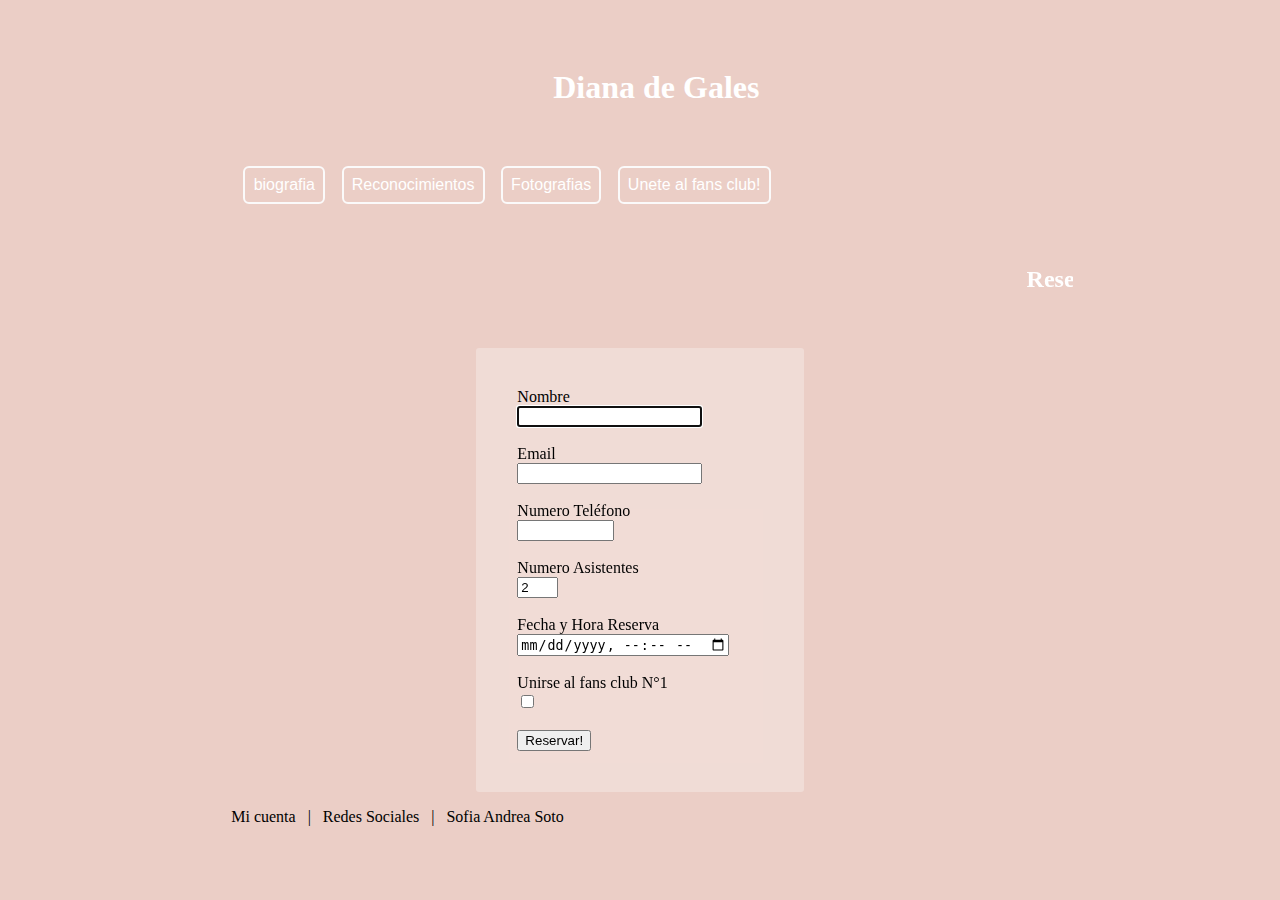
==== Reservas.html @ 46fa608e "Add files via upload" ====
<!doctype html>
<html>
  
    <head>
        <meta charset="utf-8">
        <title>Aquelarre Bar</title>
        
      <!--  <link rel = "preconnect" href = "https://fonts.googleapis.com">
        <link rel = "preconnect" href = "https://fonts.gstatic.com" crossorigin>
        <link href = "https: //fonts.googleapis.com/css2? family = Playfair + Display: ital, wght @ 1,500 & display = swap "rel =" stylesheet">-->
        <meta name="viewport" content="width=device-width, user-scalable=no, initial-scale=1.0, maximum-scale=1.0, minimum-scale=1.0">
        <link rel="stylesheet"href="https://cdnjs.cloudflare.com/ajax/libs/font-awesome/4.7.0/css/font-awesome.min.css">
        <link rel="stylesheet" type="text/css" href="estilos.css">
    </head>

<body>
    <div class="Formato_Pag">
        <header>
            <h1  class="titulo">Diana de Gales</h1>
            <a href="#" onclick="myFunction()" class="icono"><p class="fa fa-bars"></p></a>
              <nav id="mimenu" class=" ">
                  <a href="biografia.html">biografia</a>
                  <a href="Reconocimientos.html">Reconocimientos</a>
                  <a href="Fotografias.html">Fotografias</a>
                  <a href="Unete al fans club!.html">Unete al fans club!</a>
             
          </header>
        <section><h2 class="Titulo_Mov"><marquee>Reserva Aca!</marquee></h2> </section>
        <section>
            <form action="Respuesta_Reserva.html" method="post">
                <label for="name">Nombre &nbsp;</label></br>
                <input type="text" id="name" name="name" class="required" value="" placeholder="" required="required"  autofocus /></br></br>
                
                <label for="email">Email &nbsp;</label></br>
                <input type="email" id="email" name="email" class="required" value="" placeholder="" required="required"  /></br></br>

                <label for="num_tel">Numero Teléfono &nbsp;</label></br>
                <input type="number" id="num_tel" name="num_tel" class="required" value="" placeholder="" required="required" min="111111111" max="999999999" /></br></br>
            
                <label for="num_asist">Numero Asistentes &nbsp;</label></br>
                <input type="number" id="num_asist" name="num_asist" value="2" placeholder="" required="required" min="1" max="10"/></br></br>
            
                <label for="fec_hora_res">Fecha y Hora Reserva &nbsp;</label></br>
                <input type="datetime-local" id="fec_hora_res" name="fec_hora_res" value="" placeholder="" required="required" /></br></br>
            
                <label for="checkbox1">Unirse al fans club N°1 &nbsp;</label></br>
                <input type="checkbox" name="checkbox1" id="checkbox1"></br></br>
                <div class="centrar">
                <input type="submit" value="Reservar!" id="submit" />
                </div>
            </form>
        </section>    

        
        <footer>
            <p>Mi cuenta  &nbsp |  &nbsp Redes Sociales &nbsp | &nbsp Sofia Andrea Soto</p>
        </footer>
    </div>
    <script>
        function myFunction() 
        {
            var x = document.getElementById("mimenu");
            if (x.className === " ")
             {
                 x.className += " menucelular";
            }
            else
            {
                x.className = " ";
            }
        }
    </script>
</body>
</html>
---- estilos.css ----
nav a {  color:rgb(255, 255, 255); font-family: Verdana, Geneva, Tahoma, sans-serif; text-decoration: none; border: 2px solid rgb(251, 250, 250); border-radius: 6px; padding: 1%; margin: 1%; float:left; display: block;}
nav a:hover {color:rgb(246, 240, 240); background-color: rgb(209 165 149 / 88%); }

h5 {  box-sizing: border-box; float: left;}

h1 {width: 55%; margin:0;
    display: inline-flex;
    justify-content: space-around;
    font-weight: bold;
}
h2 {text-align: center;  font-family: 'Times New Roman', Times, serif, sans-serif; margin: 3%; width: 100%; color: rgb(255, 255, 255);}

h3 {text-align: left; margin:0%}

h4 {text-decoration: underline; margin:0%}

body{
    background-color: rgb(235, 206, 198);
    background:linear-gradient (beige,peachpuff);
    margin: 0 10% 0 10%;
    border: 1px solid rgba(255, 255, 255, 0);
}


header nav
{
    width: 100%;
    margin: 0.5%;
    float: left;
    box-sizing: border-box;
    /* text-align: center; */
}
.titulodiana{padding: 20px;}

.Titulo_Mov 
{
    width: 100%;
    display: inline-block;
    text-align: center;
    padding-top: 3%;
    padding-bottom: 3%;
    color: rgb(255, 255, 255);
    
}
.dianar{
    border-radius: 100%;
    width: 30%;
    height: max-content;
    padding: 0;
    margin: 0;
}


.contenido_pag
{
    width: 100%;
    padding:1%;
   
}

.contenido_caja_index
{
    width: 30%;
    margin: 1.5%;
    box-sizing: border-box;
    float: left;
}

.contenido_caja_50
{
    width: 45%;
    margin: 1.5%;
    box-sizing: border-box;
    float: left;
}

.form_texto_bio
{
    font-family: Verdana, Geneva, Tahoma, sans-serif;
    font-size:large;
    float: left; 
    text-align: justify;
    /* padding: 5%; */
}

.form_texto_reco
{
    font-family: Verdana, Geneva, Tahoma, sans-serif;
    font-size:large;
    float: left; 
    text-align: justify;
    padding-top: 10%;
   
}

.form_img_bio
{
    width:auto;
    height:auto;
   
}

.descripcion{    
    width: 100%;
    font-family: serif;
    font-size: medium;
}
p{    display: block;
    margin-block-start: 1em;
    margin-block-end: 1em;
    margin-inline-start: 0px;
    margin-inline-end: 0px;}


.Formato_Pag
{
    width: 80%;
    max-width: 1000px;
    margin: 0 auto;
}

header
{
    margin: 20px 0;
}

header img 
{
    display: inline;
    width: 137px;
    margin:0%;
}

.titulo
{
    /* display:inline-flex; */
    margin: 2%;
    flex-direction: column;
    width: 100%;
    height: 100px;
    text-align: center;
    justify-content:center;
    vertical-align:top;
    color:rgb(255, 255, 255);
    font-family: 'Bebas Neue';
    font-family: 'Playfair Display', serif;
}
.descripcion {
    display:inline-flex;
    flex-direction: column;
    width: 84%;
    height: 70px;
    text-align: center;
    justify-content:center;
    vertical-align:top;
    color:rgb(0, 0, 0);
    font-family: 'Times New Roman', Times, serif;}
   

.form_img_txt
{
    font-family: Verdana, Geneva, Tahoma, sans-serif;
    font-size: medium;
    font-weight: bold; 
    width: 95%;
    box-sizing: border-box;
    float: left; 
    text-align: justify;
    padding: 5%; 
}

.imgchicas1  {
width: 35%;
padding: 1%;
box-sizing: border-box;
float: left;  
display: contents;
}
.Imgchicas2  {
    width: 35%;
    padding: 1%;
    box-sizing: border-box;
    float: left;  
    display: contents;
    }
    .Imgchicas3 {
        width: 35%;
        padding: 1%;
        box-sizing: border-box;
        float: left;  
        display: contents;
        }



.section11{
display: flex;    

    
}

.logo
{
    display:inline;  
}

/*
.titulo
{
    width: 84%;
    height: 137px;
    text-align: center;
    padding:2%;
    box-sizing: border-box;
    margin: 0%;
    float: right;
}*/



.Img1
{
    width: 100%;
    padding: 1%;
    padding-top: 3%;
    padding-bottom: 3%;
    /* border-radius: 5px; */
    /* background: rgb(255, 255, 255); */
    /* background-color: rgba(0, 0, 0, .1); */
    box-sizing: border-box;
    float: left;  
}
.imgs_ind
{
    width: 30%;
    background: rgb(0, 0, 0);
    padding: 2%;
    box-sizing: border-box;
    float: left;
}
.imgs_ind img
{
width: 100%;
height: auto;
}

.imgs_w
{
    width: 30%;
    padding: 1%;
    box-sizing: border-box;
    float: left;
}
.imgs_w img
{
    width: 100%;
    height: 40%;
}

/*
.BackG_tile
{
    background-repeat: repeat;
    background-blend-mode: lighten;
}
*/

.imgs_w2
{
    width: 50%;
    padding: 2%;
    background: rgb(245, 67, 67);
    box-sizing: border-box;
    float: left;
}
.imgs_w2 img
{
    width: 100%;
    height: auto;
}

.imgs_gal_min
{
    width: 33%;
    padding: 1%;
    background: rgb(0, 0, 0);
    box-sizing: border-box;
    float: left;
}
.imgs_gal_min img
{
    width: 100%;
    height: auto;
}


.imgs_QS
{
    width: 50%;
    padding: 2%;
    background: rgb(0, 0, 0,255, 255);
    box-sizing: border-box;
    float: left;
}
.imgs_QS img
{
    width: 100%;
    height: auto;
}

.contenido
{
    box-sizing: border-box;
    float: left; 
    width: 100%;
    padding: 1%;
    font-family: 'Trebuchet MS', 'Lucida Sans Unicode', 'Lucida Grande', 'Lucida Sans', Arial, sans-serif;
    text-align: justify;
    font-style: normal;
    color: dimgray;
    font-size: 18px;
    padding-top: 3%;
    padding-bottom: 3%;
}

.contenido_w
{
    width: 40%;
    padding: 1%;
    box-sizing: border-box;
    float: left;
    text-align: justify;
}

.contenido_contacto
{
    margin: auto;
    text-align: center;
    font-size: xx-large;
    background:rgb(248, 248, 248) ;
    width: 60%;
    padding: 5%;
    border-radius: 6px;
}


div .a
{
    text-align: justify;
    line-height: 1.75 ;
}

.contenido_receta
{
    width: 50%;
    background: rgb(153, 135, 252);
    padding: 2%;
    box-sizing: border-box;
    float: left;
    border: 5px solid white;
    height: 405px;
}

form {
    background-color: rgba(255, 255, 255, 0.284);
    border-radius: 3px;
    padding: 5%;
    margin: 0 auto;
    width: 40%;
    font-size: 16px;
    float:inherit;
    box-sizing: border-box;
}

/*elimino flechas de caja de input numericas*/
input[type=number]::-webkit-inner-spin-button,
input[type=number]::-webkit-outer-spin-button {
    -webkit-appearance: none;
    margin: 0;
    }
input[type=number] { -moz-appearance:textfield; }

.visible
{
    display:inline;
}

footer 
{
   width: 100%;
   display: contents;
}

.Cont_footer
{
    padding: 1%;
    font-weight: bold;
    margin: 0 auto;
    width: 80%;
    font-size: 20px;
    float:inherit;
    box-sizing: border-box;
    font-family: Verdana, Geneva, Tahoma, sans-serif;
    color: rgba(59, 42, 25, 0.852);
    display: flex;
    flex-direction: column;
    flex-wrap: wrap;
    align-content: center;
    background: #7c5e507b;
}





.img_anuncio
{
    float: right;
    width: 30%;
}

.boton a
{
    position:absolute;
    bottom: 10px;
    background-color: rebeccapurple;
    color: white;
    display: inline-block;
    padding: 6px;
    text-decoration: none;
    border-radius: 6px;;
}

iframe
{
    margin: auto;
    display: block;
    width: 100%;
}


.contenedor_anuncio
{
    background-color: rgba(12, 11, 11, 0.5);
    text-align: center;
    color: white;
    padding-bottom: 1px;
    margin:auto;
    width:100%;
    display: flow-root;
    
}

.contenedor_anuncio iframe
{
    width: 728px;
    height: 90px;
    display: block;
    margin: auto;
    background-color: white;
}

.icono {display: none;}

.mySlides {width: 100%;}
.cajaslider {position: relative;}
.cajaslider .right, .cajaslider .left 
{
    position: absolute;
    top: 50%;
    left:0;
    padding: 10px;
    background-color: purple;
    color: white;

}

.cajaslider .right 
{
    right: 0;
    left: inherit;
}

.MensajeReserva
{
    background-color: purple;
    color: white;
    display: block; 
    text-align: -webkit-center;
    width: 60%;
    margin: auto;
    padding: 2%;
    position: inherit;
    border-radius: 6px;
}

/*contenido responsive*/
@media screen and (max-width: 480px)
{
    .imgs_ind {width: 100%;}
    .contenido{width: 100%;}
    .contenido_receta{width: 100%;}
   /* nav a {padding: 1px; }
    header nav {width: 100%;}¨*/
    header nav {z-index: 5; position:absolute; left: -100%; background-color: black; box-sizing: border-box;  width: 100%; transition: all 2s; border-radius: 6px;/*overflow: hidden;*/ }
    nav a {display: block; margin: 10px;  border: 1px solid rgb(255, 255, 255);border-radius: 5px; background-color: rgb(0, 0, 0);}
    .menucelular {/*display: block; width: 100%;*/ left: 0px; transition: all 2s;}
    /*.Titulo_Mov {display: none;}*/
    /*header nav {width: 50%;}*/
    .Titulo_Mov {background-color: rgb(255, 255, 255);}
    .icono {font-size:xx-large !important; color:  white !important;margin: auto; display: flex !important; justify-content: center !important; bottom: 10px !important; text-decoration: none !important; position: relative;}
    .titulo {width: 100%; height: 0px;margin: 10px;}
    form {width: 95%; margin:0;}
    .contenido_contacto {font-size:x-large; width: 80%; }
    .visible{display: none;}
    .contenido_w {width: 100%;}
    .imgs_w2 {width: 100%;}
    .imgs_QS {width: 100%;}
    .logo {text-align: center;  display: block; margin-left: auto; margin-right: auto; width: 50%;}
    div .a{line-height: 1 ;}
    .logo_anuncio { display: block; margin-left: 34%; margin-right: 32%; width: 35%; box-sizing: border-box;}
    .anuncio h1 {float: none;width: 100%;text-align:center;margin: 3px;}
    .img_anuncio { display: block; width: 100%; box-sizing: border-box;}
    .boton a {position:sticky; bottom: 10px; float: right;}
    .contenedor_anuncio {width: 100%;}
    .contenedor_anuncio iframe {width: 300px; height: 250px;}
}


@media screen and (max-width: 728px)
{
    .contenedor_anuncio {width: 100%;}
    .contenedor_anuncio iframe {width: 300px; height: 250px;}
}


/*@media screen and (min-width: 380px)
{
    .Formato_Pag {min-width: 380px; }
   
*/

@media screen and (max-width: 1270px)
{
    .logo {text-align: center; display: block; margin-left: auto; margin-right: auto; width: 50%;}
    .imgs_ind {text-align: center; display: block; margin-left: auto; margin-right: auto; width: 100%;}
    .contenido{width: 100%;}
    .titulo {width: 100%; height: 0px; margin: 10px;}
    header nav {position: absolute;}
    .visible{display: none;}
    .contenedor_anuncio {width: 100%;}
    .contenedor_anuncio iframe {width: 300px; height: 250px;}
}



.mySlides {width: 100%;}
.cajaslider {position: relative;}
.cajaslider .right, .cajaslider .left 
{
    position: absolute;
    top: 50%;
    left:0;
    padding: 10px;
    background-color: rgb(240, 191, 178);
    color: white;

}

.cajaslider .right 
{
    right: 0;
    left: inherit;
}


ul {
list-style-type: none;
margin: 0;
padding: 0;
overflow: hidden;
background-color: #333;
}

li {
float: left;
}

li a {
display: block;
color: white;
text-align: center;
padding: 14px 16px;
text-decoration: none;
}

li a:hover {
background-color: #111;
}
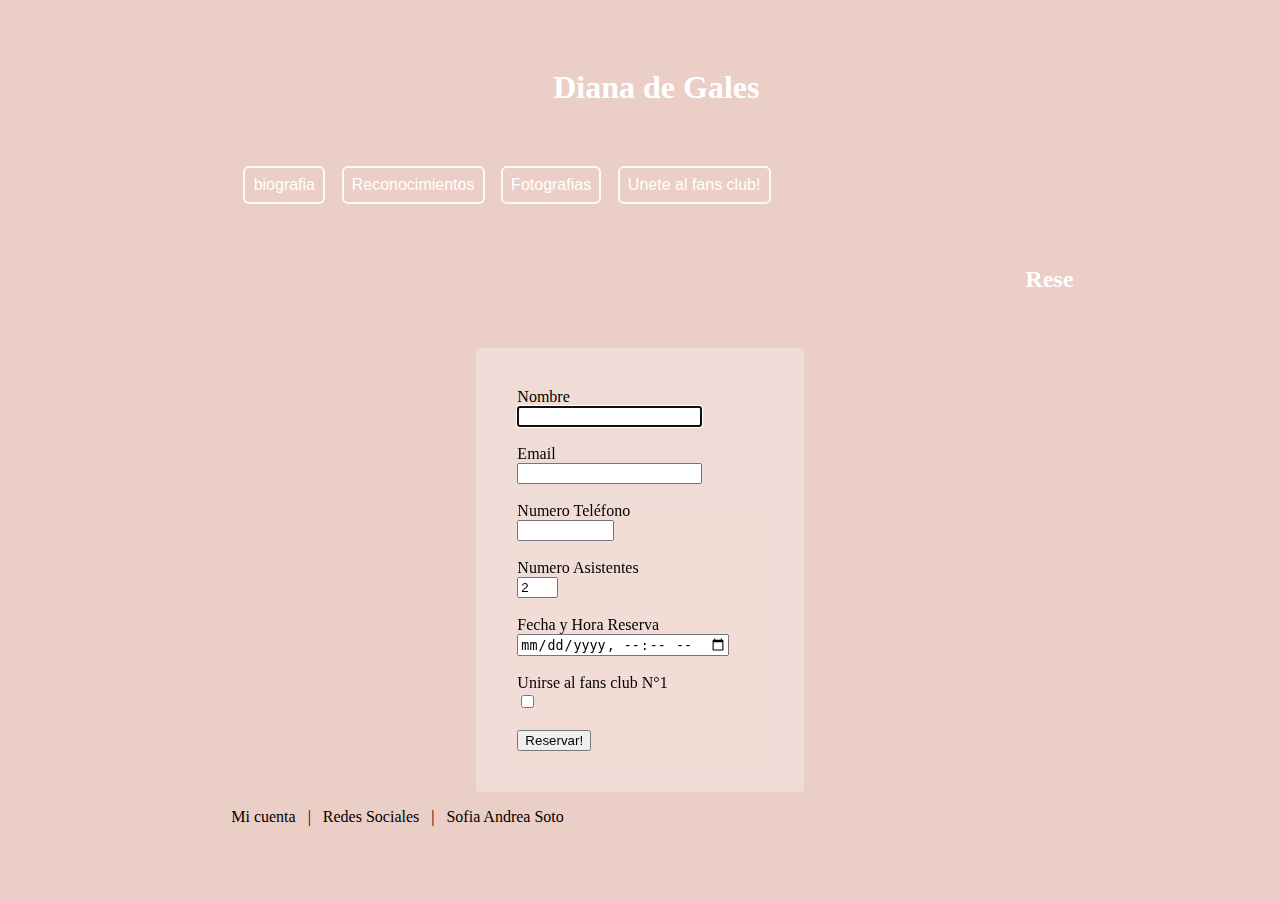
==== commit 779fce70: "Update Reservas.html" ====
--- a/Reservas.html
+++ b/Reservas.html
@@ -27,7 +27,7 @@
           </header>
         <section><h2 class="Titulo_Mov"><marquee>Reserva Aca!</marquee></h2> </section>
         <section>
-            <form action="Respuesta_Reserva.html" method="post">
+            <form action="Respuesta_Reserva.html" method="post" netlify>
                 <label for="name">Nombre &nbsp;</label></br>
                 <input type="text" id="name" name="name" class="required" value="" placeholder="" required="required"  autofocus /></br></br>
                 
